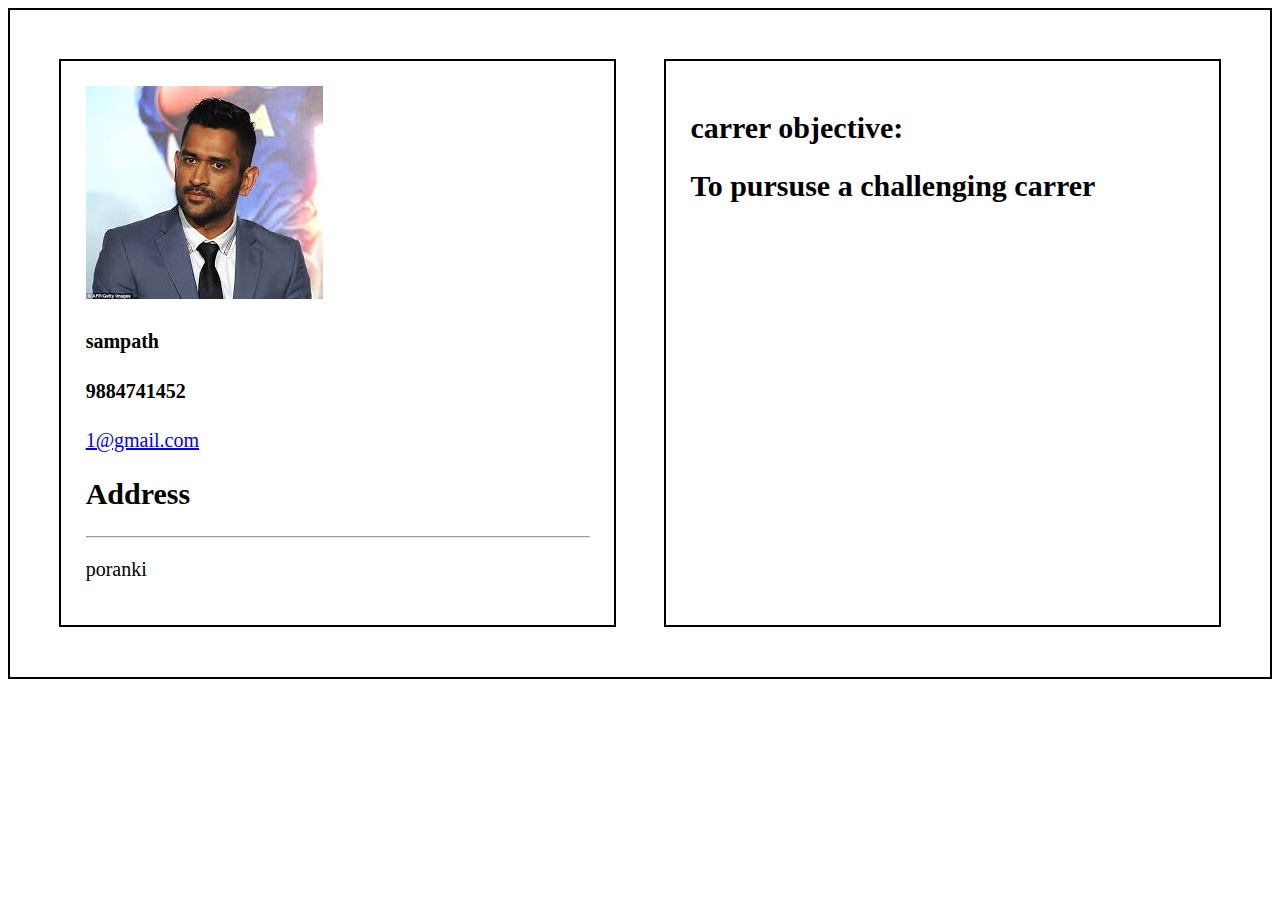
==== index.html @ 6f52f0ce "Add files via upload" ====
<!DOCTYPE html>
<html lang="en" dir="ltr">
  <head>
    <meta charset="utf-8">
    <meta name="viewport" content="width=device-width,initial-scale=1">
    <title>Resume</title>
    <link rel="stylesheet" href="j.css">
  </head>
  <body>
    <div class="parent">
      <div class="child1">
        

      </div>
      <div class="child2">

      </div>
    </div>
    <script type="text/javascript" src="main.js">

    </script>

    </script>
  </body>
</html>
---- j.css ----
.parent{
  border: 2px solid black;
  padding: 2%;
  font-size: 20px;
  display: flex;
  flex-direction:row;
}
.child1{
  border: 2px solid black;
  padding: 2%;
  font-size: 20px;
  margin: 2%;
  width: 50%;

}
  .child2{
  border: 2px solid black;
  padding: 2%;
  font-size: 20px;
  margin:2%;
  width: 50%;
}
@media only screen and (min-width:0px) and (max-width:480px){
  .main{
     border: 1px solid black;
     padding: 2%;
     display: flex;
     flex-direction: column;
     width: 100%;
  }
  h2,h4{
    color: tomato;
  }
  a{
    text-align: center;
    color:brown;
    font-size: 40px;
    word-wrap: break-word;
  }
  .left{
     border: 2px solid black;
     padding: 2%;
     margin: 2%;
     width: 90%;
     text-align:center;
     font-size: 30px;
     background-color: skyblue;

  }
  #name{
    color: mediumseagreen;
    font-size: 30px;
    text-align: center;
  }
  .table1{
    width:80%;
    overflow-x: auto;
  }
  .left img{
      width: 50%;
      border-radius: 50%;
      border: 2px solid pink;
      display: block;
      margin-left: auto;
      margin-right: auto;
  }
  .right{
    border: 2px solid violet;
    padding: 2%;
    margin: 2%;
     width: 90%;
     background-color: skyblue;
  }
}
@media only screen and (min-width:481px) and (max-width:768px){
  .main{
     border: 1px solid black;
     padding: 2%;
     display: flex;
     flex-direction:column;
     width:100%;
  }
  h2,h4{
    color: ;
  }
  a{
    color:brown;
    font-size: 40px;
    word-wrap: break-word;
  }
  .left{
     border: 2px solid black;
     padding: 2%;
     margin: 2%;
     width: 40%;
     text-align:center;
     font-size: 30px;
     background-color: skyblue;

  }
  #name{
    color: mediumseagreen;
    font-size: 30px;
    text-align: center;
  }

  .left img{
      width: 50%;
      border-radius: 50%;
      border: 2px solid pink;
      display: block;
      margin-left: auto;
      margin-right: auto;
  }
  .right{
    border: 2px solid violet;
    padding: 3%;
    margin: 2%;
     width: 40%
     background-color:skyblue;
  }
}
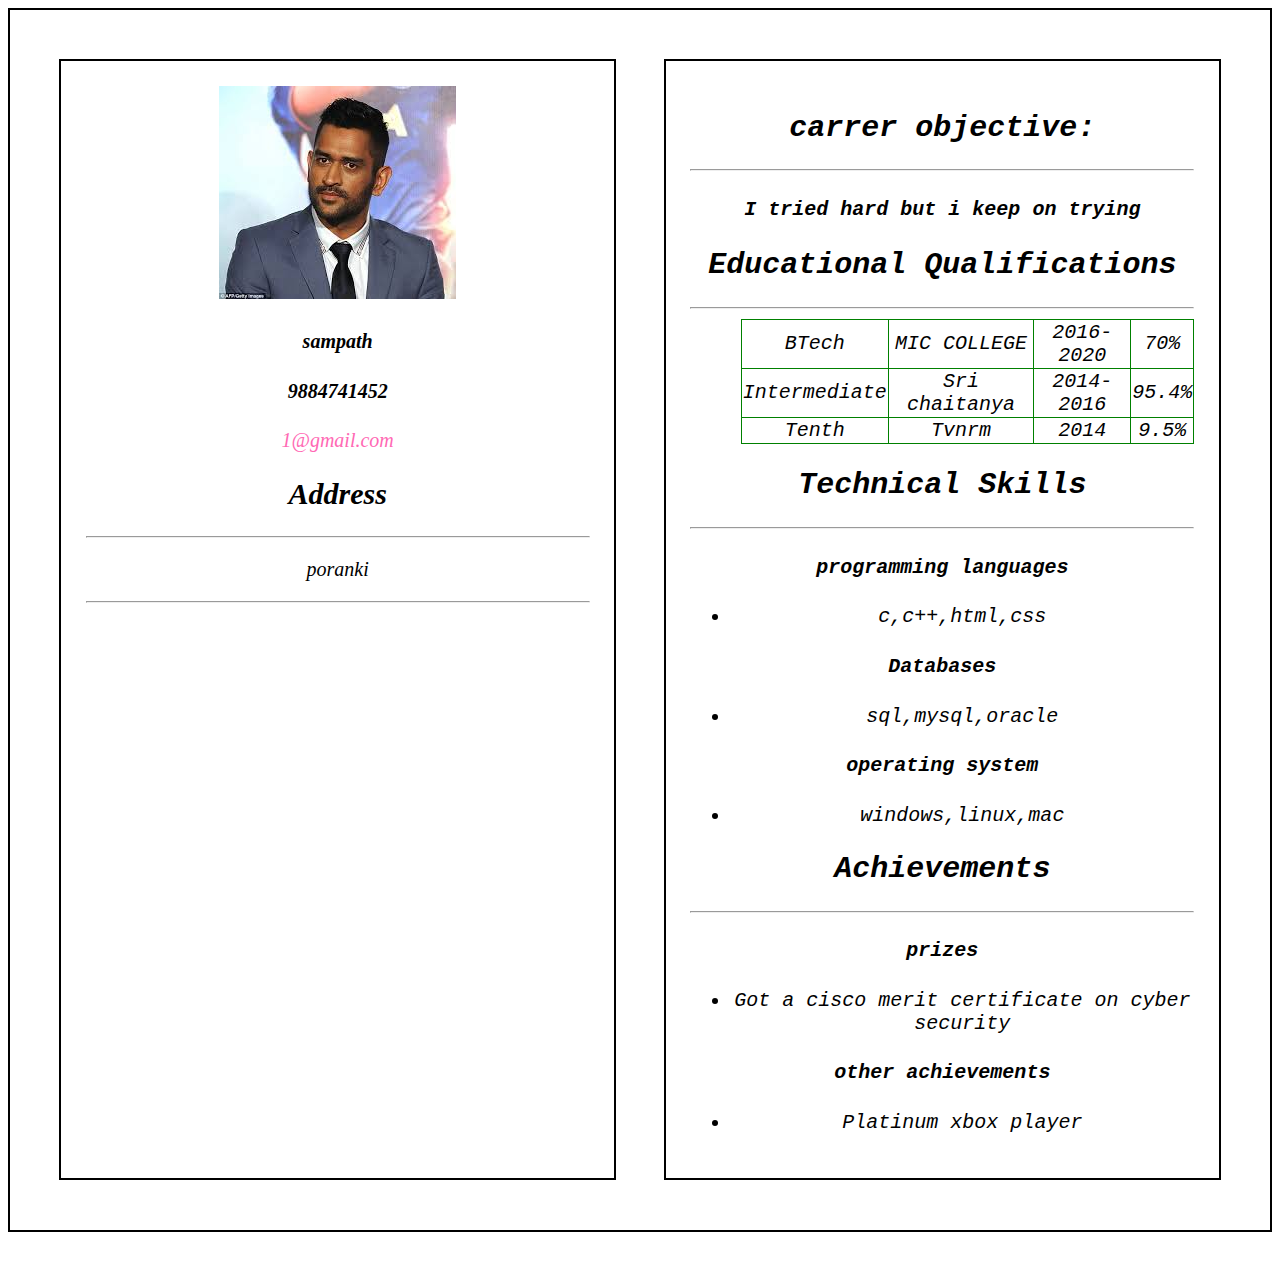
==== commit 1154f1e5: "Add files via upload" ====
--- a/index.html
+++ b/index.html
@@ -7,12 +7,12 @@
     <link rel="stylesheet" href="j.css">
   </head>
   <body>
-    <div class="parent">
-      <div class="child1">
-        
+    <div class="parent" onclick="openpage()">
+      <div class="child1" onclick="openpage()">
+
 
       </div>
-      <div class="child2">
+      <div class="child2" onclick="openpage()">
 
       </div>
     </div>
--- a/j.css
+++ b/j.css
@@ -4,19 +4,60 @@
   font-size: 20px;
   display: flex;
   flex-direction:row;
+  background-image: url(7.jpg);
+  background-size: cover;
+  text-align: center;
+
+
+}
+table{
+  margin-left: 10%;
+  border-collapse: collapse;
+  border-color: green;
+  border:1px solid green;
+}
+h4{
+  text-decoration-color: skyblue;
+
+}
+a{
+
+  font-family: verdana;
+  text-align: center;
+  color: hotpink;
+  font-size: 20px;
+  text-decoration: none;
+
+
+
+}
+.left img{
+    width: 50%;
+    border-radius: 50%;
+    border: 2px solid pink;
+   display: block;
+    margin-right: auto;
+    float: right;
+
+    margin-left: 100px;
+    box-shadow: 5px 8px 9px black;
 }
 .child1{
   border: 2px solid black;
   padding: 2%;
+  font-family: monospace;
+  font-style: oblique;
   font-size: 20px;
   margin: 2%;
   width: 50%;
-
+  font-family: verdana;
 }
   .child2{
   border: 2px solid black;
   padding: 2%;
   font-size: 20px;
+  font-family: monospace;
+  font-style: oblique;
   margin:2%;
   width: 50%;
 }
@@ -63,6 +104,7 @@
       display: block;
       margin-left: auto;
       margin-right: auto;
+      box-shadow: 5px 8px 9px black;
   }
   .right{
     border: 2px solid violet;
@@ -80,7 +122,7 @@
      flex-direction:column;
      width:100%;
   }
-  h2,h4{
+ h2,h4{
     color: ;
   }
   a{
